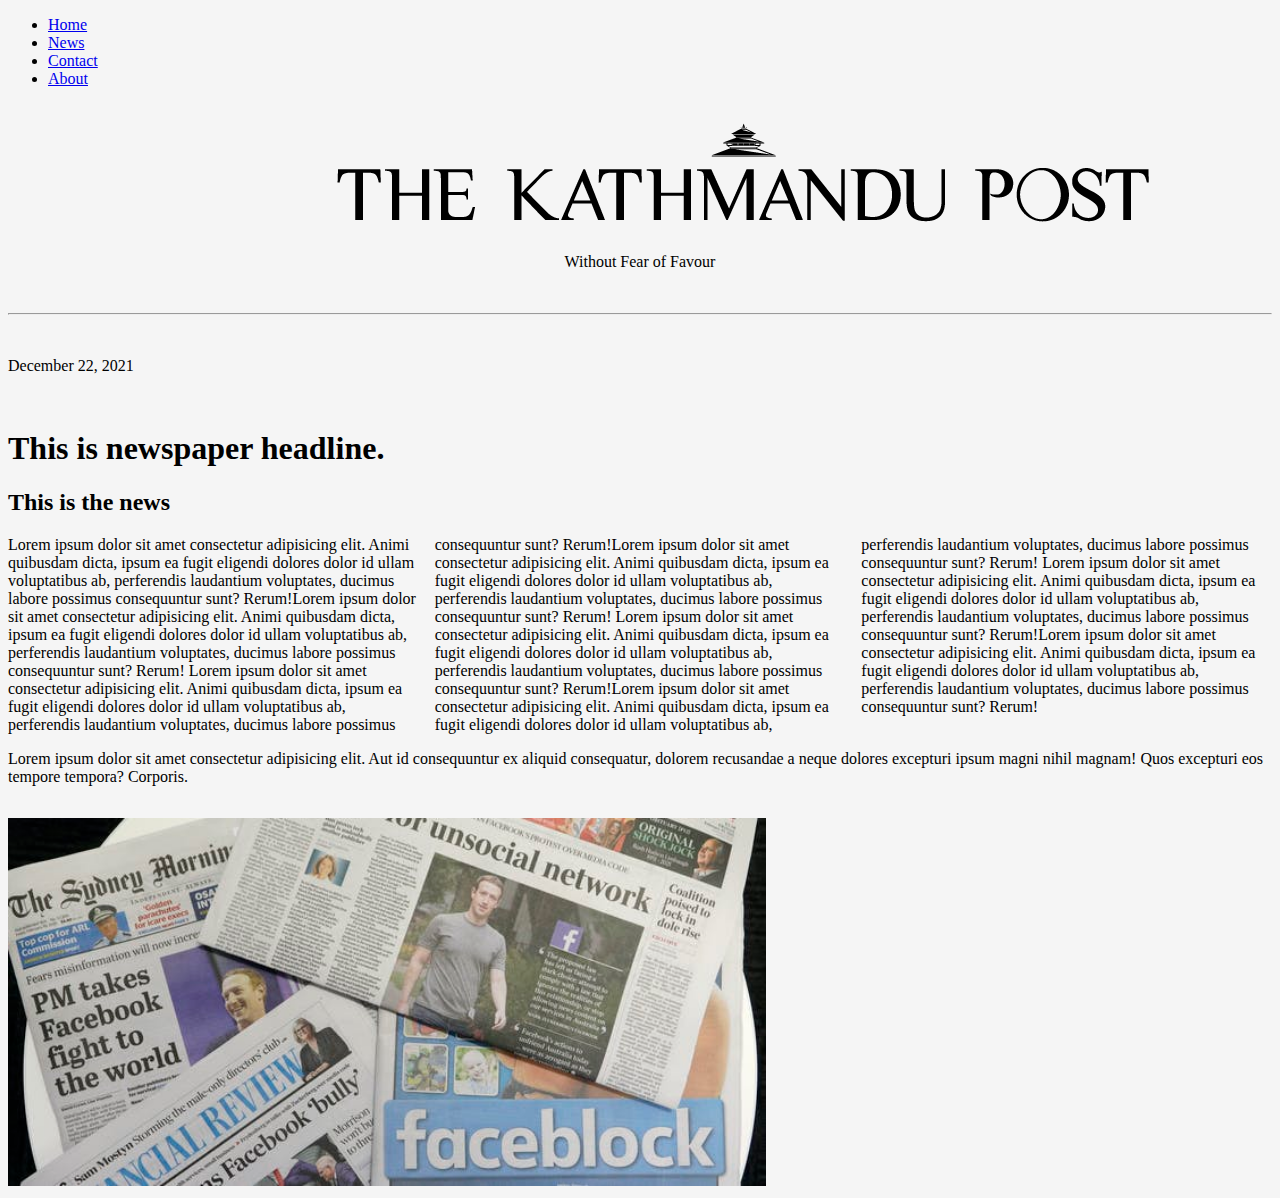
==== index.html @ 9631638f "newspaper" ====
<!DOCTYPE html>
<html lang="en">
<head>
    <meta charset="UTF-8">
    <meta http-equiv="X-UA-Compatible" content="IE=edge">
    <meta name="viewport" content="width=device-width, initial-scale=1.0">
    <title>Newspaper</title>
    <link rel="stylesheet" href="style.css">
</head>
<body>
    <ul>
        <li><a href="default.asp">Home</a></li>
        <li><a href="news.asp">News</a></li>
        <li><a href="contact.asp">Contact</a></li>
        <li><a href="about.asp">About</a></li>
      </ul>
    <header>
        <img src="thekathmandupost-logo.png" alt="logo">
        <p style="text-align: center;">Without Fear of Favour</p>
        <br>
    </header>
    <hr>
    <br>
    <p>December 22, 2021</p>
    <br>

        <h1>This is newspaper headline.</h1>
        <article>
            <h2>This is the news</h2>
            <p style="column-count: 3">  Lorem ipsum dolor sit amet consectetur adipisicing elit. Animi quibusdam dicta, ipsum ea fugit eligendi dolores dolor id ullam
                 voluptatibus ab, perferendis laudantium voluptates, ducimus labore possimus consequuntur sunt? Rerum!Lorem ipsum dolor sit amet consectetur adipisicing elit. Animi quibusdam dicta, ipsum ea fugit eligendi dolores dolor id ullam
                 voluptatibus ab, perferendis laudantium voluptates, ducimus labore possimus consequuntur sunt? Rerum! Lorem ipsum dolor sit amet consectetur adipisicing elit. Animi quibusdam dicta, ipsum ea fugit eligendi dolores dolor id ullam
                 voluptatibus ab, perferendis laudantium voluptates, ducimus labore possimus consequuntur sunt? Rerum!Lorem ipsum dolor sit amet consectetur adipisicing elit. Animi quibusdam dicta, ipsum ea fugit eligendi dolores dolor id ullam
                 voluptatibus ab, perferendis laudantium voluptates, ducimus labore possimus consequuntur sunt? Rerum! Lorem ipsum dolor sit amet consectetur adipisicing elit. Animi quibusdam dicta, ipsum ea fugit eligendi dolores dolor id ullam
                 voluptatibus ab, perferendis laudantium voluptates, ducimus labore possimus consequuntur sunt? Rerum!Lorem ipsum dolor sit amet consectetur adipisicing elit. Animi quibusdam dicta, ipsum ea fugit eligendi dolores dolor id ullam
                 voluptatibus ab, perferendis laudantium voluptates, ducimus labore possimus consequuntur sunt? Rerum! Lorem ipsum dolor sit amet consectetur adipisicing elit. Animi quibusdam dicta, ipsum ea fugit eligendi dolores dolor id ullam
                 voluptatibus ab, perferendis laudantium voluptates, ducimus labore possimus consequuntur sunt? Rerum!Lorem ipsum dolor sit amet consectetur adipisicing elit. Animi quibusdam dicta, ipsum ea fugit eligendi dolores dolor id ullam
                 voluptatibus ab, perferendis laudantium voluptates, ducimus labore possimus consequuntur sunt? Rerum!</p>
            <p>Lorem ipsum dolor sit amet consectetur adipisicing elit. Aut id consequuntur ex aliquid consequatur, dolorem 
                recusandae a neque dolores excepturi ipsum magni nihil magnam! Quos excepturi eos tempore tempora? Corporis.</p>     
        
                     <img src="news.jpg" alt="news-image" style="width: 60%;margin: 1em 0 0;">
        </article>
    </div>
</body>
</html>
---- style.css ----
*{
    
    background-color: whitesmoke;
}
header{
    margin-left: auto;
    margin-right: auto;
    width: 50%;
}
hr{
    color:red;
    background-color:red
}
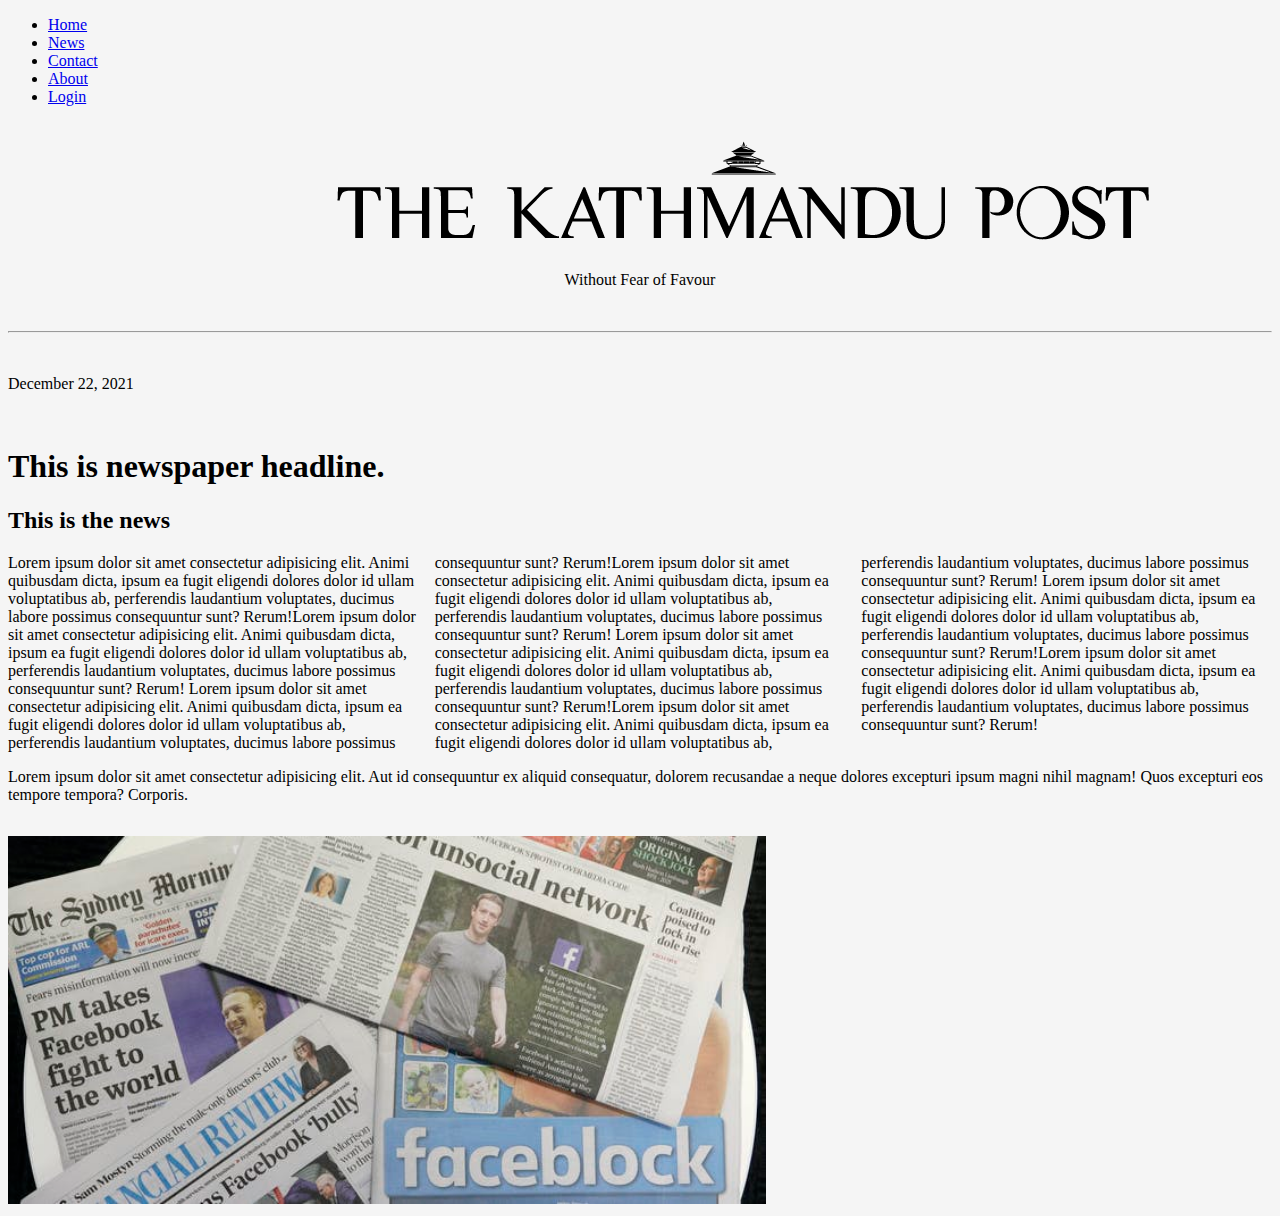
==== commit 5c21f7e6: "login added" ====
--- a/index.html
+++ b/index.html
@@ -13,6 +13,7 @@
         <li><a href="news.asp">News</a></li>
         <li><a href="contact.asp">Contact</a></li>
         <li><a href="about.asp">About</a></li>
+        <li><a href="login.asp">Login</a></li>
       </ul>
     <header>
         <img src="thekathmandupost-logo.png" alt="logo">
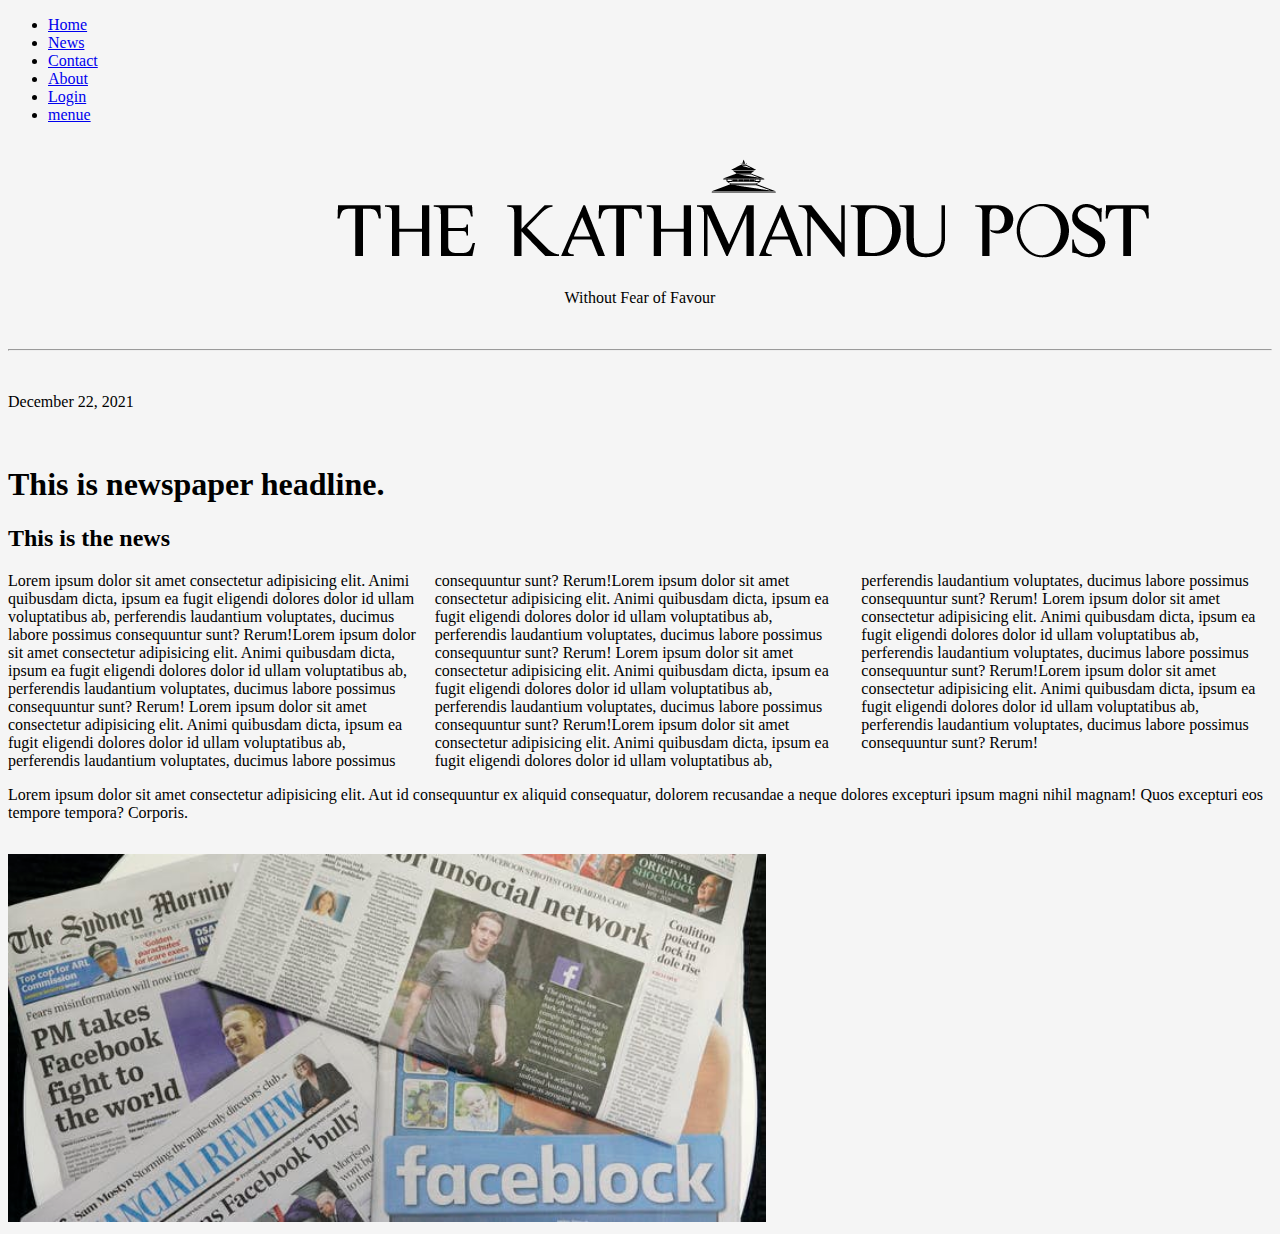
==== commit 5a837c90: "update" ====
--- a/index.html
+++ b/index.html
@@ -14,6 +14,7 @@
         <li><a href="contact.asp">Contact</a></li>
         <li><a href="about.asp">About</a></li>
         <li><a href="login.asp">Login</a></li>
+        <li><a href="menue.asp">menue</a></li>
       </ul>
     <header>
         <img src="thekathmandupost-logo.png" alt="logo">
